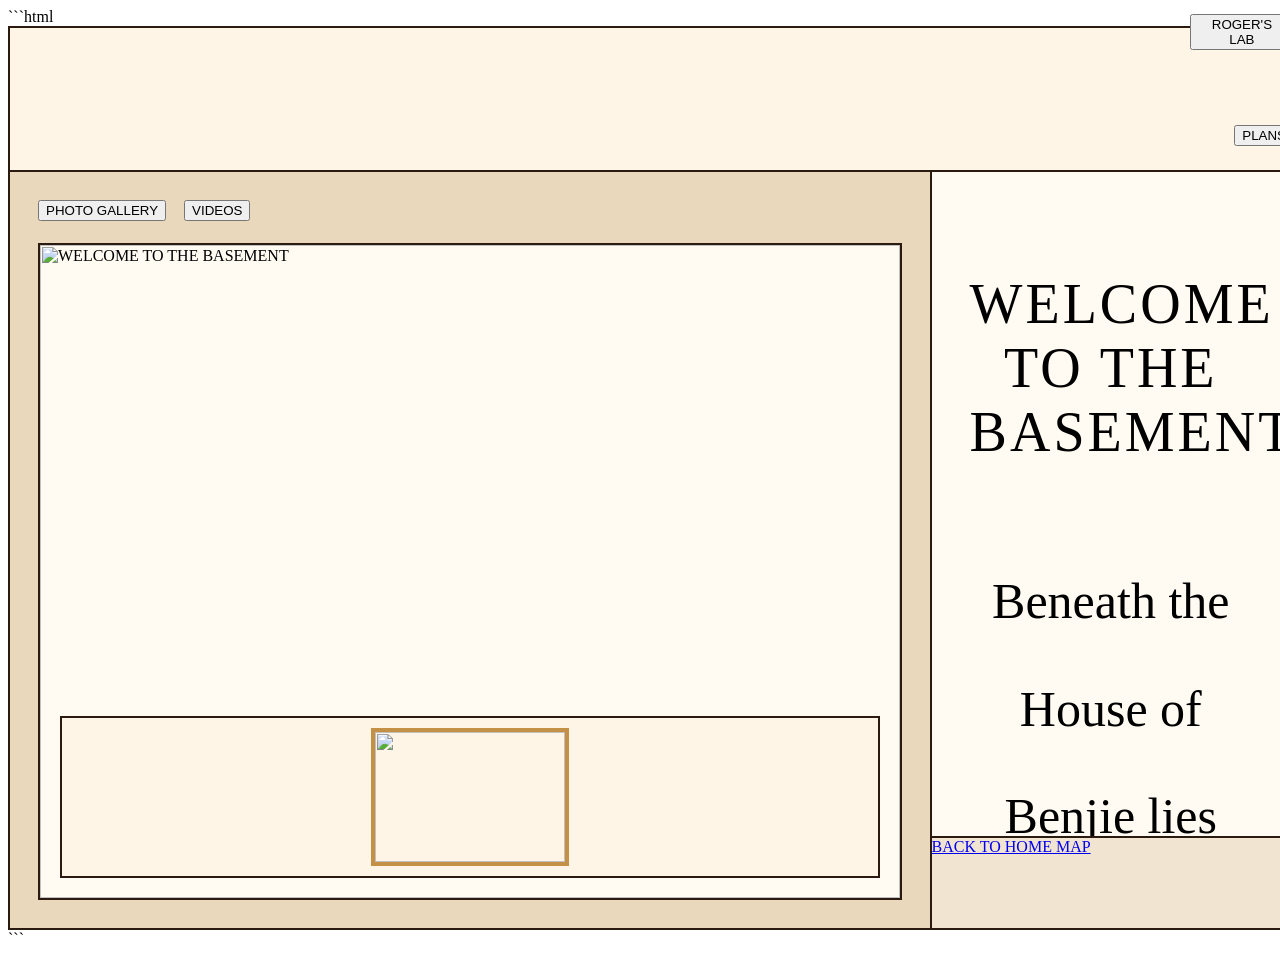
==== basement.html @ 0eac5fbc "Add files via upload" ====
```html
<!DOCTYPE html>
<html lang="en">
<head>
<meta charset="UTF-8">
<meta name="viewport" content="width=device-width, initial-scale=1.0">

<title>Basement | House of Benjie</title>
<link rel="stylesheet" href="css/global.css">
<link rel="stylesheet" href="css/style.css">
<style>




.basement{
    width:100vw;
    height:100vh;
    display:grid;
    grid-template-columns:72% 28%;
    grid-template-rows:16% 74% 10%;
    background:#f1e4d1;
    border:2px solid #2a1a10;
}

.header{
    grid-column:1 / 3;
    grid-row:1;
    display:flex;
    align-items:end;
    justify-content:space-between;
    padding:30px 54px 24px 54px;
    border-bottom:2px solid #2a1a10;
    background:#fff5e6;
}

.header h1{
    font-size:200px;
    font-weight:normal;
    letter-spacing:6px;
}

.tabs{
    display:flex;
    gap:75px;
    align-items:center;
    flex-wrap:wrap;
    justify-content:flex-end;
}

.media-panel{
    grid-column:1;
    grid-row:2 / 4;
    border-right:2px solid #2a1a10;
    padding:28px;
    background:#ead8bd;
    display:grid;
    grid-template-rows:auto 1fr;
    gap:22px;
}

.media-buttons{
    display:flex;
    gap:18px;
}

.media-box{
    background:#fffaf2;
    border:2px solid #2a1a10;
    display:flex;
    align-items:center;
    justify-content:center;
    overflow:hidden;
    min-height:0;
}

.media-box img{
    width:100%;
    height:100%;
    object-fit:cover;
}

.placeholder{
    font-size:80px;
    letter-spacing:4px;
    text-align:center;
    line-height:1.6;
    padding:40px;
}

.caption-panel{
    grid-column:2;
    grid-row:2;
    background:#fffaf2;
    padding:54px 38px;
    overflow:auto;
    display:flex;
    flex-direction:column;
    justify-content:flex-start;
    border-bottom:2px solid #2a1a10;
}

.caption-panel h2{
    font-size:56px;
    font-weight:normal;
    letter-spacing:3px;
    text-align:center;
    margin-bottom:34px;
}

.caption-panel p{
    font-size:50px;
    line-height:2.15;
    text-align:center;
}

.media-box img{
    width:100%;
    height:100%;
    object-fit:contain;
    display:block;
}

.gallery-view{
    width:100%;
    height:100%;
    position:relative;
}

.gallery-view img,
.gallery-view video{
    width:100%;
    height:100%;
    object-fit:contain;
    display:block;
}

.gallery-controls{
    position:absolute;
    bottom:18px;
    left:50%;
    transform:translateX(-50%);
    background:#fff5e6;
    border:2px solid #2a1a10;
    padding:8px 18px;
    display:flex;
    gap:18px;
    align-items:center;
    font-size:20px;
}

.gallery-controls button{
    background:none;
    border:none;
    font-family:Georgia, serif;
    font-size:50px;
    cursor:pointer;
}

.gallery-view{
    width:100%;
    height:100%;
    position:relative;
}

.main-photo{
    width:100%;
    height:100%;
    object-fit:contain;
    display:block;
}

.thumbnail-strip{
    position:absolute;
    left:20px;
    right:20px;
    bottom:20px;
    display:flex;
    justify-content:center;
    gap:12px;
    padding:10px;
    background:rgba(255,245,230,.85);
    border:2px solid #2a1a10;
}

.thumbnail-strip img{
    width:190px;
    height:130px;
    object-fit:cover;
    cursor:pointer;
    border:2px solid #2a1a10;
    opacity:.65;
}

.thumbnail-strip img.active-thumb{
    opacity:1;
    border:4px solid #c49045;
}

/* ===========================
   BENJIE'S BENCH NOTE
=========================== */

.bench-note{
    margin-top:30px;
    padding-top:25px;
    border-top:1px solid #c8b79a;
}

.bench-note h3{
    font-family:"Segoe Script","Lucida Handwriting","Brush Script MT",cursive;
    font-size:60px;
    font-weight:normal;
    color:#6b4a2b;
    text-align:center;
    margin-bottom:25px;
}

#noteTitle{
    font-family:Georgia, serif;
    font-size:80px;
    color:#3b2816;
    text-align:center;
    margin-bottom:35px;
}

#noteText{
    font-family:Georgia, serif;
    font-size:50px;
    line-height:2;
    color:#3a2d22;
    text-align:center;
}

.bench-note span{
    display:block;
    margin-top:30px;
    text-align:right;
    font-family:"Segoe Script","Lucida Handwriting",cursive;
    font-size:40px;
    color:#6b4a2b;
}
</style>
</head>

<body>

<div class="basement" id="basement">

    <header class="header">
        <h1>BASEMENT</h1>

        <nav class="tabs">
            <button onclick="selectSection('welcome', this)" class="active">BASEMENT</button>
            <button onclick="selectSection('journey', this)">JOURNEY WOODBLOCK</button>
            <button onclick="selectSection('personal', this)">PERSONAL PROJECTS</button>
            <button onclick="selectSection('roger', this)">ROGER'S LAB</button>
            <button onclick="selectSection('plans', this)">PLANS</button>
        </nav>
    </header>

    <section class="media-panel">
        <div class="media-buttons">
            <button onclick="selectMedia('photos')">PHOTO GALLERY</button>
            <button onclick="selectMedia('videos')">VIDEOS</button>
        </div>

       <div class="media-box" id="media-box">
    <img src="images/basement.png" alt="Basement Workshop">
</div> 
    </section>

    <aside class="caption-panel">
        <h2 id="caption-title">WELCOME TO THE BASEMENT</h2>
        <p id="caption-text">
            Beneath the House of Benjie lies the workshop. This is where ideas become projects,
            projects become lessons, and lessons become knowledge worth sharing.
        </p>
           <div class="bench-note" id="benchNote">

        <h3>☕ Benjie's Bench Note</h3>

        <h4 id="noteTitle">
            Select a photograph
        </h4>

        <p id="noteText">
            A short story will appear here.
        </p>

        <span>— Benjie</span>

    </div>

    </aside>

    <div class="back-home">
        <a href="house-map.html">BACK TO HOME MAP</a>
    </div>

</div>



<script>
const basementData = {
    welcome: {
        title: "WELCOME TO THE BASEMENT",
        photo: "images/basement.png",
        video: "",
        caption: "Beneath the House of Benjie lies the workshop. This is where ideas become projects, projects become lessons, and lessons become knowledge worth sharing. Inside this room you will find Journey WoodBlock, Personal Projects, Roger's Lab, and shared plans for fellow builders."
    },

    journey: {
    title: "JOURNEY WOODBLOCK",
    photo: "images/jwbshop/jwb warehouse.jpg",
    photos: [
    {
        src: "images/jwbshop/jwbshop1.jpg",
        title: "The First Journey Woodblock",
        story: `Every company has a birthplace.
        This was ours.
        It was a simple shed, built from determination more than money. 
        There were no expensive machines, no polished showroom, 
        and no guarantees that tomorrow would be better than today.
        Yet this little workshop became the place where Journey Woodblock 
        learned its first lessons—that craftsmanship begins long before success arrives.`
    },

    {
        src: "images/jwbshop/collage1.png",
        title: "Early Shop Days",
        story: `People often admire the machines that came later. 
        The CNC routers. The growing warehouse. 
        But whenever I think of Journey Woodblock, 
        my mind returns to this humble workshop.`
    },
    {
        src: "images/jwbshop/cnc1.jpg",
        title: "The First CNC Router",
        story: `The first CNC router was a game-changer for Journey Woodblock. 
        It allowed us to take on more complex projects and expand our capabilities, 
        but it also reminded us that technology is only as good as the hands that guide it.`
    },
    {
        src: "images/jwbshop/collage3.png",
        title: "CNC-ATC acquired",
        story: `The arrival of the CNC ATC marked a turning point for Journey Woodblock. 
        Production accelerated, precision improved, and a dream that once seemed distant 
        became part of our everyday work.`
    },
    {
        src: "images/jwbshop/collage2.png",
        title: "The Two Generals",
        story: `Years earlier, I was guiding a simple plunge router by hand. 
        Now two Automatic Tool Changers stood in the corner of the same workshop. Production became faster,   
        confidence became better.`
    },
    {
        src: "images/jwbshop/jwb3.jpg",
        title: "A Workshop Taking Shape",
        story: `This photograph reminds me that workshops are not built in one grand moment. 
        They grow quietly through repeated work, small improvements, and the courage to continue.`
    },
    {
        src: "images/jwbshop/jwb4.jpg",
        title: "Learning Through Mistakes",
        story: `Every mistake made in this workshop was a lesson learned. 
        From misaligned cuts to failed finishes, each error taught us 
        something valuable about craftsmanship and perseverance.`
    },
    {
        src: "images/jwbshop/jwb warehouse.jpg",
        title: "The Warehouse",
        story: `From the shanty that I used to call a workshop, to 
        this fortress that now houses our dreams, 
        this photograph captures the journey of a company built on passion, 
        hard work, and the relentless pursuit of excellence.`
    },
],
    videos: [],
    caption: `The working life of Journey WoodBlock: cabinet projects, 
    installations, machines, materials, shop stories, improvements, mistakes, and lessons learned.`
},

    personal: {
        title: "PERSONAL PROJECTS",
        photo: "images/personal/personal-projects.jpg",
        photos: [
        {
        file: "images/journey/jwbshop1.jpg",
        title: "The First Journey Woodblock",
        note: "Every company has a birthplace. This was ours. It was a simple shed, but it carried the first dreams, first mistakes, first customers, and first lessons of Journey Woodblock."
    },
    ],
        video: [],
        caption: `Personal builds, experiments, family projects, 
        weekend ideas, and things made simply because they deserved to exist.`
    },

    roger: {
        title: "ROGER'S LAB",
        photo: "images/rogerdm/logo1.jpg",
        photos: [
      {
        src: "images/rogerdm/logo1.jpg",
        title: "ROGER DM",
        story: `Journey Woodblock has always supported innovation and creativity.  We also support
        people who chase their dreams.`
    },
    {
        src: "images/rogerdm/collage1.png",
        title: "The Trimmer Base",
        story: `The first CNC router was a game-changer for Journey Woodblock. 
        It allowed us to take on more complex projects and expand our capabilities, 
        but it also reminded us that technology is only as good as the hands that guide it.`
    },
    ],
        videos: [

        ],
        caption: `This humble laboratory is situated inside the warehouse of Journey Woodblock.
        This is where problems are treasured and solutions are born.`
    },

    plans: {
        title: "PLANS",
        photo: "images/plans.jpg",
        photos: [],
        caption: "A growing cabinet of drawings, templates, shop resources, and practical plans shared with fellow builders. Take what is useful, improve it, and pass it forward."
    }
};

let currentSection = "welcome";
let currentMedia = "photos";

function selectSection(sectionName, button){
    currentSection = sectionName;
    currentMedia = "photos";

    document.querySelectorAll(".tabs button").forEach(btn => {
        btn.classList.remove("active");
    });

    button.classList.add("active");

    const basement = document.getElementById("basement");

    if(sectionName === "roger"){
        basement.classList.add("lab-mode");
    }else{
        basement.classList.remove("lab-mode");
    }

    updateBasement();
}

let currentItem = 0;

function selectMedia(mediaType){
    currentMedia = mediaType;
    updateBasement();
}

function updateBasement(){
    const data = basementData[currentSection];
    const mediaBox = document.getElementById("media-box");

    document.getElementById("caption-title").innerText = data.title;
    document.getElementById("caption-text").innerText = data.caption;

    document.getElementById("noteTitle").innerText = "Select a photograph";
    document.getElementById("noteText").innerText = "A short story will appear here.";

    if(currentMedia === "photos"){
        const photos = data.photos && data.photos.length > 0 ? data.photos : [data.photo];
        

        if(currentItem >= photos.length){
            currentItem = 0;
        }

        const selectedPhoto = photos[currentItem];

    document.getElementById("noteTitle").innerText =
    typeof selectedPhoto === "string" ? data.title : selectedPhoto.title;

    document.getElementById("noteText").innerText =
    typeof selectedPhoto === "string" ? data.caption : selectedPhoto.story;

        let thumbs = "";

        photos.forEach((photo, index) => {
    const photoSrc = typeof photo === "string" ? photo : photo.src;

    thumbs += `
        <img
            src="${photoSrc}"
            class="${index === currentItem ? 'active-thumb' : ''}"
            data-index="${index}"
        >
    `;
});

        mediaBox.innerHTML = `
            <div class="gallery-view">
             <img class="main-photo"
     src="${typeof photos[currentItem] === 'string'
            ? photos[currentItem]
            : photos[currentItem].src}"
     alt="${data.title}">  
     
                <div class="thumbnail-strip">
                    ${thumbs}
                </div>
            </div>
        `;

        document.querySelectorAll(".thumbnail-strip img").forEach(thumb => {
            thumb.addEventListener("click", function(){
                currentItem = Number(this.dataset.index);
                updateBasement();
            });
        });
    }

    if(currentMedia === "videos"){
        const videos = data.videos || [];

        if(videos.length === 0){
            mediaBox.innerHTML = `<div class="placeholder">${data.title}<br>VIDEOS COMING SOON</div>`;
            return;
        }

        if(currentItem >= videos.length){
            currentItem = 0;
        }

        mediaBox.innerHTML = `
            <div class="gallery-view">
                <video class="main-photo" controls>
                    <source src="${videos[currentItem]}" type="video/mp4">
                </video>
            </div>
        `;
    }
}

document.querySelectorAll(".thumbnail-strip img").forEach(thumb => {
    thumb.addEventListener("click", function(){
        currentItem = Number(this.dataset.index);
        updateBasement();
    });
});

function selectItem(index){
    currentItem = Number(index);
    updateBasement();
}

function nextItem(){
    const data = basementData[currentSection];
    const items = currentMedia === "photos" ? data.photos : data.videos;

    if(!items || items.length === 0) return;

    currentItem = (currentItem + 1) % items.length;
    updateBasement();
}

function prevItem(){
    const data = basementData[currentSection];
    const items = currentMedia === "photos" ? data.photos : data.videos;

    if(!items || items.length === 0) return;

    currentItem = (currentItem - 1 + items.length) % items.length;
    updateBasement();
}

updateBasement();
</script>

</body>
</html>
```
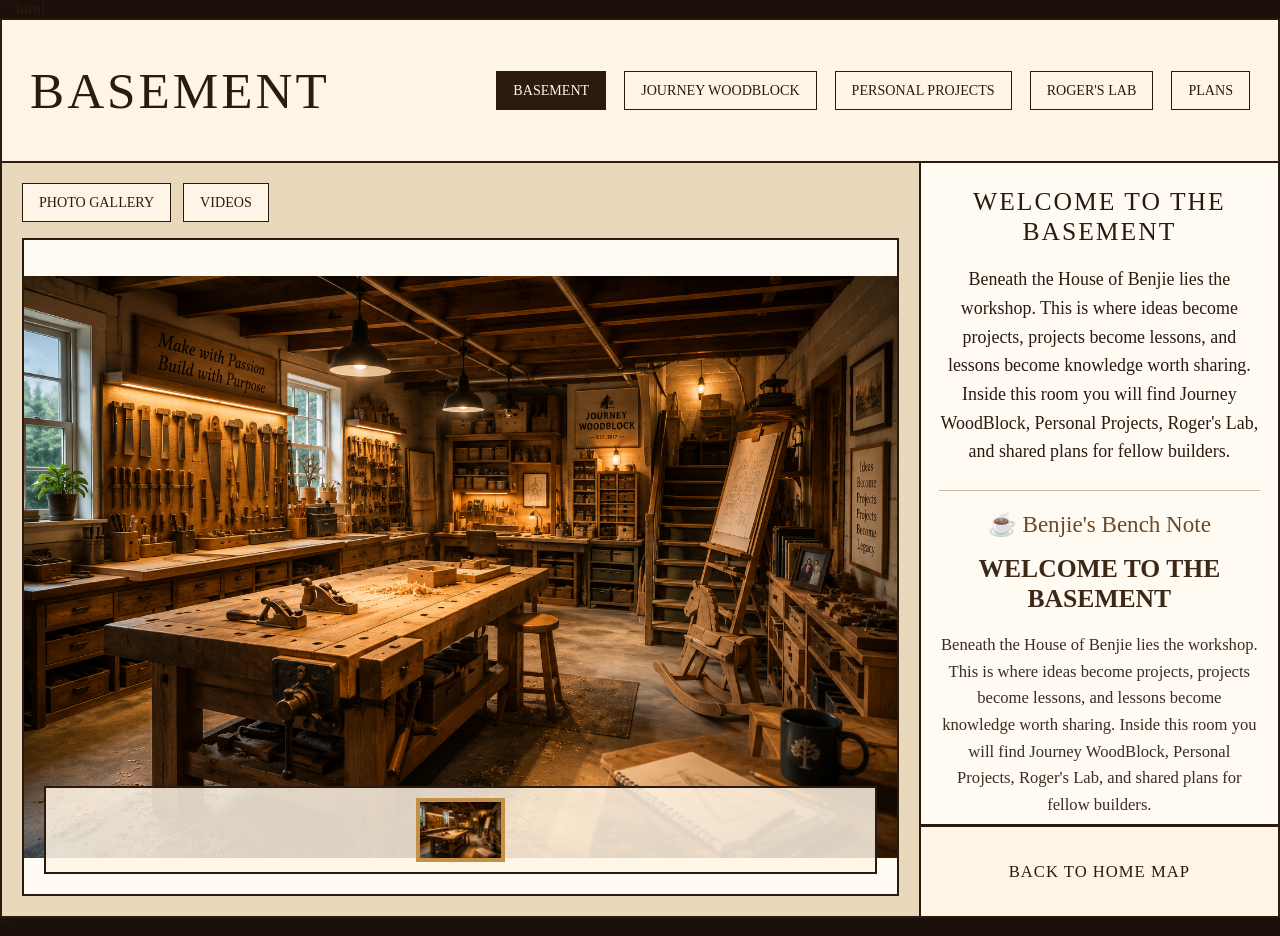
==== commit f2945857: "Update basement.html" ====
--- a/basement.html
+++ b/basement.html
@@ -13,234 +13,279 @@
 
 
 
-.basement{
-    width:100vw;
-    height:100vh;
-    display:grid;
-    grid-template-columns:72% 28%;
-    grid-template-rows:16% 74% 10%;
-    background:#f1e4d1;
-    border:2px solid #2a1a10;
-}
-
-.header{
-    grid-column:1 / 3;
-    grid-row:1;
-    display:flex;
-    align-items:end;
-    justify-content:space-between;
-    padding:30px 54px 24px 54px;
-    border-bottom:2px solid #2a1a10;
-    background:#fff5e6;
-}
-
-.header h1{
-    font-size:200px;
-    font-weight:normal;
-    letter-spacing:6px;
-}
-
-.tabs{
-    display:flex;
-    gap:75px;
-    align-items:center;
-    flex-wrap:wrap;
-    justify-content:flex-end;
-}
-
-.media-panel{
-    grid-column:1;
-    grid-row:2 / 4;
-    border-right:2px solid #2a1a10;
-    padding:28px;
-    background:#ead8bd;
-    display:grid;
-    grid-template-rows:auto 1fr;
-    gap:22px;
-}
-
-.media-buttons{
-    display:flex;
-    gap:18px;
-}
-
-.media-box{
-    background:#fffaf2;
-    border:2px solid #2a1a10;
-    display:flex;
-    align-items:center;
-    justify-content:center;
-    overflow:hidden;
-    min-height:0;
-}
-
-.media-box img{
-    width:100%;
-    height:100%;
-    object-fit:cover;
-}
-
-.placeholder{
-    font-size:80px;
-    letter-spacing:4px;
-    text-align:center;
-    line-height:1.6;
-    padding:40px;
-}
-
-.caption-panel{
-    grid-column:2;
-    grid-row:2;
-    background:#fffaf2;
-    padding:54px 38px;
-    overflow:auto;
-    display:flex;
-    flex-direction:column;
-    justify-content:flex-start;
-    border-bottom:2px solid #2a1a10;
-}
-
-.caption-panel h2{
-    font-size:56px;
-    font-weight:normal;
-    letter-spacing:3px;
-    text-align:center;
-    margin-bottom:34px;
-}
-
-.caption-panel p{
-    font-size:50px;
-    line-height:2.15;
-    text-align:center;
-}
-
-.media-box img{
-    width:100%;
-    height:100%;
-    object-fit:contain;
-    display:block;
-}
-
-.gallery-view{
-    width:100%;
-    height:100%;
-    position:relative;
+/* BASEMENT — MAIN LAYOUT */
+
+.basement {
+    width: 100vw;
+    height: 100vh;
+    display: grid;
+    grid-template-columns: 72% 28%;
+    grid-template-rows: 16% 74% 10%;
+    background: #f1e4d1;
+    border: 2px solid #2a1a10;
+}
+
+/* HEADER */
+
+.header {
+    grid-column: 1 / 3;
+    grid-row: 1;
+    display: flex;
+    align-items: center;
+    justify-content: space-between;
+    padding: 16px 28px;
+    border-bottom: 2px solid #2a1a10;
+    background: #fff5e6;
+    gap: 20px;
+}
+
+.header h1 {
+    font-size: clamp(28px, 4vw, 60px);
+    font-weight: normal;
+    letter-spacing: 3px;
+    line-height: 1.1;
+}
+
+/* NAVIGATION TABS */
+
+.tabs {
+    display: flex;
+    gap: 18px;
+    align-items: center;
+    flex-wrap: wrap;
+    justify-content: flex-end;
+}
+.tabs button,
+.media-buttons button {
+    font-family: Georgia, serif;
+    font-size: clamp(14px, 1.1vw, 18px);
+    padding: 10px 16px;
+    background: #fff5e6;
+    color: #2a1a10;
+    border: 1px solid #2a1a10;
+    cursor: pointer;
+    white-space: nowrap;
+}
+
+/* MEDIA AREA */
+
+.media-panel {
+    grid-column: 1;
+    grid-row: 2 / 4;
+    border-right: 2px solid #2a1a10;
+    padding: 20px;
+    background: #ead8bd;
+    display: grid;
+    grid-template-rows: auto minmax(0, 1fr);
+    gap: 16px;
+    min-height: 0;
+}
+
+.media-buttons {
+    display: flex;
+    gap: 12px;
+    flex-wrap: wrap;
+}
+
+.media-box {
+    background: #fffaf2;
+    border: 2px solid #2a1a10;
+    display: flex;
+    align-items: center;
+    justify-content: center;
+    overflow: hidden;
+    min-height: 0;
+}
+
+.media-box img {
+    width: 100%;
+    height: 100%;
+    object-fit: contain;
+    display: block;
+}
+
+.placeholder {
+    font-size: clamp(18px, 2vw, 30px);
+    letter-spacing: 2px;
+    text-align: center;
+    line-height: 1.5;
+    padding: 20px;
+}
+
+/* RIGHT CAPTION PANEL */
+
+.caption-panel {
+    grid-column: 2;
+    grid-row: 2;
+    background: #fffaf2;
+    padding: 24px 18px;
+    overflow: auto;
+    display: flex;
+    flex-direction: column;
+    justify-content: flex-start;
+    border-bottom: 2px solid #2a1a10;
+    min-height: 0;
+}
+
+.caption-panel h2 {
+    font-size: clamp(20px, 2vw, 32px);
+    font-weight: normal;
+    letter-spacing: 2px;
+    text-align: center;
+    margin-bottom: 18px;
+}
+
+.caption-panel p {
+    font-size: clamp(15px, 1.4vw, 22px);
+    line-height: 1.6;
+    text-align: center;
+}
+
+/* GALLERY AND VIDEO VIEW */
+
+.gallery-view {
+    width: 100%;
+    height: 100%;
+    position: relative;
+    min-height: 0;
 }
 
 .gallery-view img,
-.gallery-view video{
-    width:100%;
-    height:100%;
-    object-fit:contain;
-    display:block;
-}
-
-.gallery-controls{
-    position:absolute;
-    bottom:18px;
-    left:50%;
-    transform:translateX(-50%);
-    background:#fff5e6;
-    border:2px solid #2a1a10;
-    padding:8px 18px;
-    display:flex;
-    gap:18px;
-    align-items:center;
-    font-size:20px;
-}
-
-.gallery-controls button{
-    background:none;
-    border:none;
-    font-family:Georgia, serif;
-    font-size:50px;
-    cursor:pointer;
-}
-
-.gallery-view{
-    width:100%;
-    height:100%;
-    position:relative;
-}
-
-.main-photo{
-    width:100%;
-    height:100%;
-    object-fit:contain;
-    display:block;
-}
-
-.thumbnail-strip{
-    position:absolute;
-    left:20px;
-    right:20px;
-    bottom:20px;
-    display:flex;
-    justify-content:center;
-    gap:12px;
-    padding:10px;
-    background:rgba(255,245,230,.85);
-    border:2px solid #2a1a10;
-}
-
-.thumbnail-strip img{
-    width:190px;
-    height:130px;
-    object-fit:cover;
-    cursor:pointer;
-    border:2px solid #2a1a10;
-    opacity:.65;
-}
-
-.thumbnail-strip img.active-thumb{
-    opacity:1;
-    border:4px solid #c49045;
-}
-
-/* ===========================
-   BENJIE'S BENCH NOTE
-=========================== */
-
-.bench-note{
-    margin-top:30px;
-    padding-top:25px;
-    border-top:1px solid #c8b79a;
-}
-
-.bench-note h3{
-    font-family:"Segoe Script","Lucida Handwriting","Brush Script MT",cursive;
-    font-size:60px;
-    font-weight:normal;
-    color:#6b4a2b;
-    text-align:center;
-    margin-bottom:25px;
-}
-
-#noteTitle{
-    font-family:Georgia, serif;
-    font-size:80px;
-    color:#3b2816;
-    text-align:center;
-    margin-bottom:35px;
-}
-
-#noteText{
-    font-family:Georgia, serif;
-    font-size:50px;
-    line-height:2;
-    color:#3a2d22;
-    text-align:center;
-}
-
-.bench-note span{
-    display:block;
-    margin-top:30px;
-    text-align:right;
-    font-family:"Segoe Script","Lucida Handwriting",cursive;
-    font-size:40px;
-    color:#6b4a2b;
+.gallery-view video {
+    width: 100%;
+    height: 100%;
+    object-fit: contain;
+    display: block;
+}
+
+.main-photo {
+    width: 100%;
+    height: 100%;
+    object-fit: contain;
+    display: block;
+}
+
+/* GALLERY CONTROLS */
+
+.gallery-controls {
+    position: absolute;
+    bottom: 18px;
+    left: 50%;
+    transform: translateX(-50%);
+    background: #fff5e6;
+    border: 2px solid #2a1a10;
+    padding: 8px 14px;
+    display: flex;
+    gap: 12px;
+    align-items: center;
+    font-size: 16px;
+}
+
+.gallery-controls button {
+    background: none;
+    border: none;
+    font-family: Georgia, serif;
+    font-size: clamp(16px, 1.5vw, 24px);
+    cursor: pointer;
+}
+
+/* THUMBNAIL STRIP */
+
+.thumbnail-strip {
+    position: absolute;
+    left: 20px;
+    right: 20px;
+    bottom: 20px;
+    display: flex;
+    justify-content: center;
+    gap: 10px;
+    padding: 10px;
+    background: rgba(255, 245, 230, 0.85);
+    border: 2px solid #2a1a10;
+    overflow-x: auto;
+}
+
+.thumbnail-strip img {
+    width: clamp(70px, 7vw, 110px);
+    height: clamp(50px, 5vw, 75px);
+    object-fit: cover;
+    cursor: pointer;
+    border: 2px solid #2a1a10;
+    opacity: 0.65;
+    flex-shrink: 0;
+}
+
+.thumbnail-strip img.active-thumb {
+    opacity: 1;
+    border: 4px solid #c49045;
+}
+
+/* BENJIE'S BENCH NOTE */
+
+.bench-note {
+    margin-top: 24px;
+    padding-top: 20px;
+    border-top: 1px solid #c8b79a;
+}
+
+.bench-note h3 {
+    font-family: "Segoe Script", "Lucida Handwriting",
+                 "Brush Script MT", cursive;
+    font-size: clamp(18px, 1.8vw, 28px);
+    font-weight: normal;
+    color: #6b4a2b;
+    text-align: center;
+    margin-bottom: 16px;
+}
+
+#noteTitle {
+    font-family: Georgia, serif;
+    font-size: clamp(18px, 2vw, 30px);
+    color: #3b2816;
+    text-align: center;
+    margin-bottom: 18px;
+}
+
+#noteText {
+    font-family: Georgia, serif;
+    font-size: clamp(15px, 1.3vw, 21px);
+    line-height: 1.6;
+    color: #3a2d22;
+    text-align: center;
+}
+
+.bench-note span {
+    display: block;
+    margin-top: 20px;
+    text-align: right;
+    font-family: "Segoe Script", "Lucida Handwriting", cursive;
+    font-size: clamp(14px, 1.3vw, 20px);
+    color: #6b4a2b;
+}
+/* BACK TO HOME MAP */
+
+.back-home {
+    grid-column: 2;
+    grid-row: 3;
+    display: flex;
+    align-items: center;
+    justify-content: center;
+    padding: 8px 12px;
+    background: #fff5e6;
+    border-top: 1px solid #2a1a10;
+    min-width: 0;
+}
+
+.back-home a {
+    font-family: Georgia, serif;
+    font-size: clamp(14px, 1.3vw, 20px);
+    letter-spacing: 1px;
+    color: #2a1a10;
+    text-decoration: none;
+    text-align: center;
 }
 </style>
+
 </head>
 
 <body>
--- a/css/global.css
+++ b/css/global.css
@@ -0,0 +1,98 @@
+:root{
+    --paper:#fffaf2;
+    --cream:#f1e4d1;
+    --walnut:#2a1a10;
+    --gold:#b58a4a;
+    --text:#2a1a10;
+
+    --room-title:100px;
+    --section-title:100px;
+    --essay-title:58px;
+    --body-text:60px;
+    --verse-text:70px;
+    --button-text:28px;
+    --footer-text:24px;
+}
+
+*{
+    margin:0;
+    padding:0;
+    box-sizing:border-box;
+}
+
+*{
+    margin:0;
+    padding:0;
+    box-sizing:border-box;
+}
+
+html, body{
+    min-height:100%;
+}
+
+body{
+    font-family: Georgia, serif;
+    background: var(--cream);
+    color: var(--text);
+    overflow: hidden;
+}
+
+button{
+    font-family:Georgia, serif;
+    cursor:pointer;
+}
+
+a{
+    color:var(--walnut);
+    text-decoration:none;
+}
+
+.back-home{
+    display:flex;
+    align-items:center;
+    justify-content:center;
+    font-size:40px;
+    letter-spacing:3px;
+    background:var(--paper);
+}
+
+.back-home a{
+    color:var(--walnut);
+    text-decoration:none;
+}
+
+.site-footer{
+    background:var(--walnut);
+    color:#fff5e6;
+    min-height:90px;
+    display:flex;
+    flex-direction:column;
+    align-items:center;
+    justify-content:center;
+    gap:8px;
+    font-size:var(--footer-text);
+    line-height:1.4;
+    border-top:2px solid var(--gold);
+    text-align:center;
+}
+
+.tabs button,
+.media-buttons button{
+    font-family:Georgia, serif;
+    font-size:50px;
+    background:#f7e8cf;
+    color:#2a1a10;
+    border:2px solid #2a1a10;
+    padding:10px 18px;
+    cursor:pointer;
+}
+
+.tabs button.active{
+    background:#2a1a10;
+    color:#fff5e6;
+}
+
+.site-footer div:first-child{
+    font-size:34px;
+    letter-spacing:2px;
+}
--- a/css/style.css
+++ b/css/style.css
@@ -0,0 +1,231 @@
+.coffee-bar-page{
+  min-height:100vh;
+  background:
+    linear-gradient(rgba(20,10,5,0.55), rgba(20,10,5,0.55)),
+    url("../images/coffee-bar.png");
+  background-size:cover;
+  background-position:center;
+  background-repeat:no-repeat;
+
+  display:flex;
+  align-items:center;
+  justify-content:center;
+  padding:24px;
+  font-family:Georgia, serif;
+}
+
+.coffee-layout{
+  width:96%;
+  max-width:1500px;
+  height:90vh;
+
+  display:grid;
+  grid-template-columns:1fr 1.45fr;
+  grid-template-rows:1fr 1fr;
+  gap:22px;
+}
+
+.coffee-frame{
+  background:rgba(35,18,10,0.78);
+  border:3px solid #b8863b;
+  border-radius:18px;
+  padding:30px;
+  color:#fff2cf;
+  overflow:auto;
+  box-shadow:0 20px 50px rgba(0,0,0,0.45);
+}
+
+.verse-frame{
+  background:rgba(10,10,10,0.92);
+  border:14px solid #7a4825;
+}
+
+.verse-frame h2,
+.toc-frame h2,
+.welcome-frame h1{
+  color:#f0c86a;
+}
+
+.verse-frame p{
+  font-size:30px;
+  line-height:1.45;
+}
+
+.verse-frame span{
+  font-size:22px;
+  color:#e7d6a5;
+}
+
+.welcome-frame{
+  text-align:center;
+}
+
+.welcome-frame h1{
+  font-size:50px;
+  margin-bottom:24px;
+}
+
+.welcome-frame p{
+  font-size:21px;
+  line-height:1.65;
+  margin-bottom:18px;
+}
+
+.bench-note{
+  margin-top:30px;
+  font-size:24px !important;
+}
+
+.coffee-line{
+  color:#f0c86a;
+  font-size:34px !important;
+  font-weight:bold;
+  margin-top:30px;
+}
+
+.room-photo-frame{
+  background-image:url("../images/coffee-bar.png");
+  background-size:cover;
+  background-position:center;
+  min-height:260px;
+}
+
+.toc-frame h2{
+  font-size:38px;
+  margin-bottom:10px;
+}
+
+.toc-frame h3{
+  font-size:24px;
+  margin-bottom:18px;
+}
+
+.toc-frame li{
+  font-size:20px;
+  line-height:1.55;
+  margin-bottom:10px;
+}
+
+.page-count{
+  color:#f0c86a;
+  margin-top:20px;
+  font-size:18px;
+}
+
+html, body{
+  margin:0;
+  padding:0;
+  width:100%;
+  height:100%;
+  font-family:Georgia, serif;
+  background:#1b0f09;
+}
+
+.coffee-v2{
+  min-height:100vh;
+  width:100%;
+  display:grid;
+  grid-template-columns:30% 30% 40%;
+  gap:18px;
+  padding:18px;
+  box-sizing:border-box;
+  background:#1b0f09;
+  color:#fff2cf;
+  overflow:hidden;
+}
+
+.left-column,
+.verse-frame,
+.photo-frame,
+.reader-column{
+  background:rgba(35,18,10,0.88);
+  border:3px solid #b8863b;
+  border-radius:18px;
+  padding:26px;
+  box-sizing:border-box;
+  overflow:auto;
+  box-shadow:0 18px 45px rgba(0,0,0,0.45);
+}
+
+.left-column h1{
+  font-size:40px;
+  margin-bottom:30px;
+}
+
+.left-column h1{
+  font-size:44px;
+  margin-bottom:30px;
+}
+
+.left-column p{
+  font-size:21px;
+  line-height:1.65;
+  margin-bottom:22px;
+}
+
+.coffee-invitation{
+  margin-top:35px;
+  color:#f0c86a;
+  font-size:28px;
+  font-weight:bold;
+}
+
+.middle-column{
+  display:grid;
+  grid-template-rows:32% 68%;
+  gap:18px;
+  height:100%;
+}
+
+.verse-frame{
+  background:rgba(10,10,10,0.94);
+  border:12px solid #7a4825;
+}
+
+.verse-frame p{
+  font-size:26px;
+  line-height:1.45;
+}
+
+.verse-frame span{
+  font-size:20px;
+  color:#e7d6a5;
+}
+
+.photo-frame img{
+  width:100%;
+  height:48%;
+  object-fit:cover;
+  border-radius:12px;
+  margin-bottom:18px;
+}
+
+.toc h3{
+  font-size:30px;
+  margin:0 0 12px;
+}
+
+.toc li{
+  font-size:18px;
+  line-height:1.45;
+  margin-bottom:8px;
+}
+
+.page-control{
+  margin-top:18px;
+  color:#f0c86a;
+  font-size:18px;
+}
+
+.reader-column h1{
+  font-size:44px;
+}
+
+.reader-column h2{
+  font-size:26px;
+}
+
+.reader-column p{
+  font-size:22px;
+  line-height:1.7;
+}
